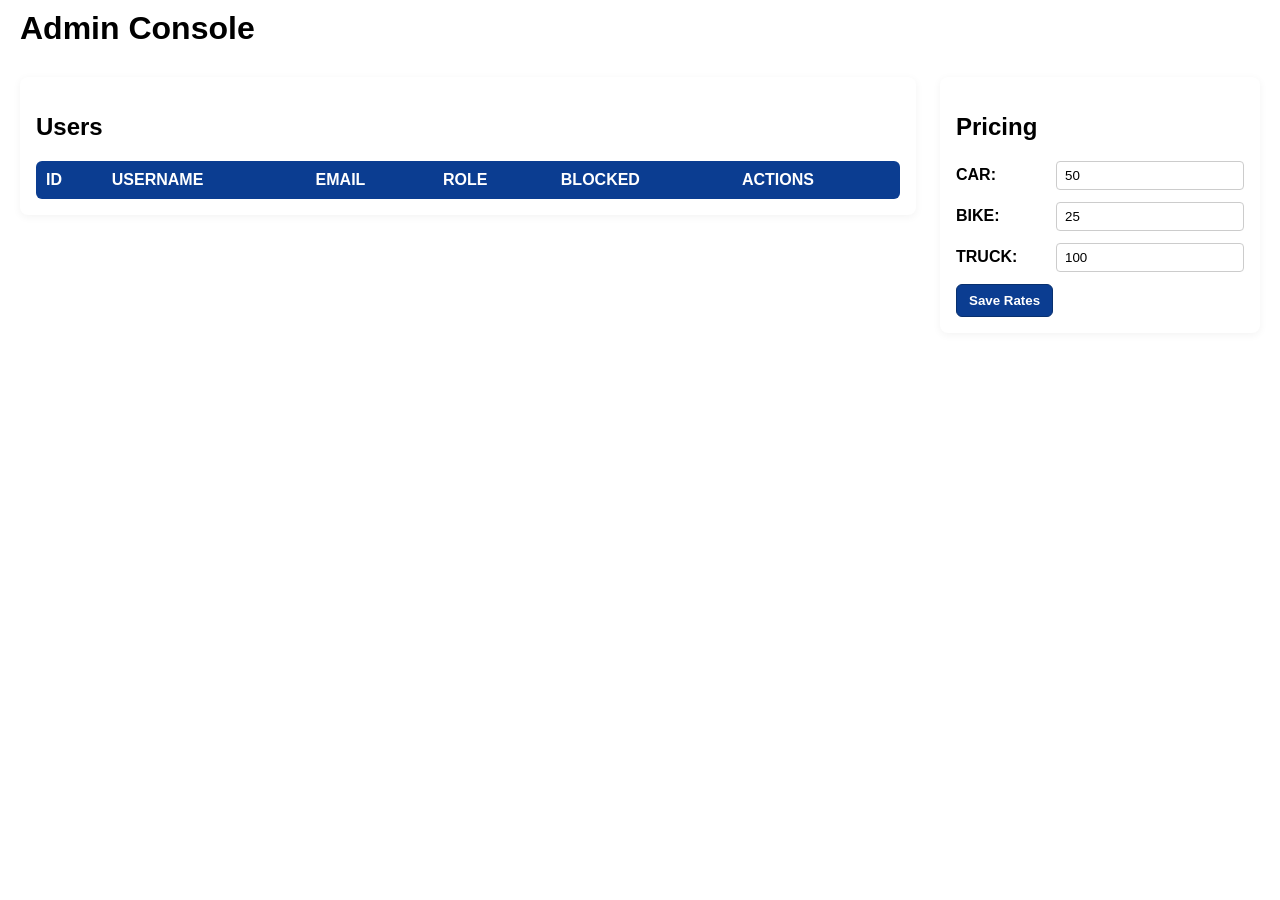
==== src/main/resources/templates/admin.html @ f74a3c46 "Initial commit - Parking System" ====
<!DOCTYPE html>
<html xmlns:th="http://www.thymeleaf.org">

<head>
    <meta charset="UTF-8">
    <meta name="viewport" content="width=device-width, initial-scale=1">
    <title>Admin Console</title>
    <link rel="stylesheet" th:href="@{/css/custom.css}" />
    <style>
        body {
            font-family: Arial, Helvetica, sans-serif;
            margin: 0;
            padding: 0;
        }

        .container {
            display: flex;
            gap: 24px;
            padding: 20px;
        }

        .left {
            flex: 1 1 70%;
        }

        .right {
            flex: 0 0 320px;
        }

        h1 {
            margin: 10px 20px;
        }

        table {
            width: 100%;
            border-collapse: collapse;
            background: white;
            border-radius: 6px;
            overflow: hidden;
        }

        thead th {
            background: #0b3d91;
            color: white;
            padding: 10px;
            text-align: left;
        }

        tbody td {
            padding: 10px;
            border-bottom: 1px solid #eee;
        }

        tbody tr:last-child td {
            border-bottom: none;
        }

        .actions button {
            margin-right: 6px;
            padding: 6px 8px;
            border-radius: 4px;
            border: 1px solid #ccc;
            cursor: pointer;
        }

        .btn-block {
            background: #ffc107;
        }

        .btn-delete {
            background: #dc3545;
            color: white;
            border-color: #c82333;
        }

        .card {
            background: #fff;
            padding: 16px;
            border-radius: 8px;
            box-shadow: 0 2px 8px rgba(0, 0, 0, 0.05);
        }

        .form-row {
            margin-bottom: 12px;
            display: flex;
            align-items: center;
        }

        .form-row label {
            width: 100px;
            font-weight: 600;
        }

        .form-row input {
            flex: 1;
            padding: 6px 8px;
            border: 1px solid #ccc;
            border-radius: 4px;
        }

        .right .button-row {
            display: flex;
            gap: 8px;
            margin-top: 12px;
        }

        /* Button utility styles */
        .btn {
            padding: 8px 12px;
            border-radius: 6px;
            border: 1px solid transparent;
            cursor: pointer;
            font-weight: 600;
        }

        .btn-primary {
            background: #0b3d91;
            color: white;
            border-color: #08306e;
        }

        .btn-primary:hover {
            filter: brightness(0.95);
        }
    </style>
</head>

<body>
    <h1>Admin Console</h1>
    <div class="container">
        <div class="left">
            <div class="card">
                <h2>Users</h2>
                <table id="usersTable" aria-describedby="usersTable">
                    <thead>
                        <tr>
                            <th>ID</th>
                            <th>USERNAME</th>
                            <th>EMAIL</th>
                            <th>ROLE</th>
                            <th>BLOCKED</th>
                            <th>ACTIONS</th>
                        </tr>
                    </thead>
                    <tbody></tbody>
                </table>
            </div>
        </div>

        <div class="right">
            <div class="card">
                <h2>Pricing</h2>
                <form id="pricingForm">
                    <div class="form-row"><label for="car">CAR:</label><input id="car" name="CAR" value="50" /></div>
                    <div class="form-row"><label for="bike">BIKE:</label><input id="bike" name="BIKE" value="25" />
                    </div>
                    <div class="form-row"><label for="truck">TRUCK:</label><input id="truck" name="TRUCK" value="100" />
                    </div>
                    <div class="button-row">
                        <button type="submit" class="btn btn-primary">Save Rates</button>
                    </div>
                </form>
            </div>
        </div>
    </div>

    <script>
        let currentAdmin = { username: null, role: null };

        async function fetchCurrentAdmin() {
            try {
                const r = await fetch('/api/admin/me', { credentials: 'include' });
                if (r.ok) currentAdmin = await r.json();
            } catch (e) { console.warn('could not get current admin', e); }
        }

        async function fetchUsers() {
            const resp = await fetch('/api/admin/users', { credentials: 'include' });
            if (!resp.ok) { console.error('failed to fetch users', resp.status); return; }
            const users = await resp.json();
            const tbody = document.querySelector('#usersTable tbody');
            tbody.innerHTML = '';
            users.forEach(u => {
                const tr = document.createElement('tr');
                tr.innerHTML = `<td>${u.userId}</td><td>${escapeHtml(u.username)}</td><td>${escapeHtml(u.email)}</td><td>${u.role}</td><td>${u.blocked}</td>`;
                const actions = document.createElement('td');
                actions.className = 'actions';
                const blockBtn = document.createElement('button');
                blockBtn.className = 'btn-block';
                blockBtn.textContent = u.blocked ? 'Unblock' : 'Block';
                if (u.role === 'ADMIN' || (currentAdmin.username && currentAdmin.username === u.username)) {
                    blockBtn.disabled = true;
                    blockBtn.title = 'Cannot block admins or self';
                } else {
                    blockBtn.onclick = async () => {
                        blockBtn.disabled = true;
                        await fetch(`/api/admin/users/${u.userId}/block?block=${!u.blocked}`, { method: 'POST', credentials: 'include' });
                        await fetchUsers();
                    };
                }
                const delBtn = document.createElement('button');
                delBtn.className = 'btn-delete';
                delBtn.textContent = 'Delete';
                if (u.role === 'ADMIN' || (currentAdmin.username && currentAdmin.username === u.username)) {
                    delBtn.disabled = true;
                    delBtn.title = 'Cannot delete admins or self';
                } else {
                    delBtn.onclick = async () => {
                        if (!confirm('Delete user ' + u.username + '?')) return;
                        delBtn.disabled = true;
                        await fetch(`/api/admin/users/${u.userId}`, { method: 'DELETE', credentials: 'include' });
                        await fetchUsers();
                    };
                }
                actions.appendChild(blockBtn);
                actions.appendChild(document.createTextNode(' '));
                actions.appendChild(delBtn);
                tr.appendChild(actions);
                tbody.appendChild(tr);
            });
        }

        function escapeHtml(s) {
            if (!s) return '';
            return s.replaceAll('&', '&amp;').replaceAll('<', '&lt;').replaceAll('>', '&gt;');
        }

        async function loadPricing() {
            const resp = await fetch('/api/admin/pricing', { credentials: 'include' });
            if (!resp.ok) return;
            const list = await resp.json();
            const map = {};
            list.forEach(p => { map[p.vehicleType] = p.hourlyRate; });
            if (map.CAR) document.getElementById('car').value = map.CAR;
            if (map.BIKE) document.getElementById('bike').value = map.BIKE;
            if (map.TRUCK) document.getElementById('truck').value = map.TRUCK;
        }

        document.getElementById('pricingForm').addEventListener('submit', async (e) => {
            e.preventDefault();
            const form = e.target;
            const data = {
                CAR: parseFloat(form.CAR.value),
                BIKE: parseFloat(form.BIKE.value),
                TRUCK: parseFloat(form.TRUCK.value)
            };
            const resp = await fetch('/api/admin/pricing', {
                method: 'POST',
                headers: { 'Content-Type': 'application/json' },
                credentials: 'include',
                body: JSON.stringify(data)
            });
            if (resp.ok) {
                alert('Pricing saved');
                await loadPricing();
            } else {
                alert('Failed to save pricing');
            }
        });

        (async () => {
            await fetchCurrentAdmin();
            await fetchUsers();
            await loadPricing();
        })();
    </script>
</body>

</html>
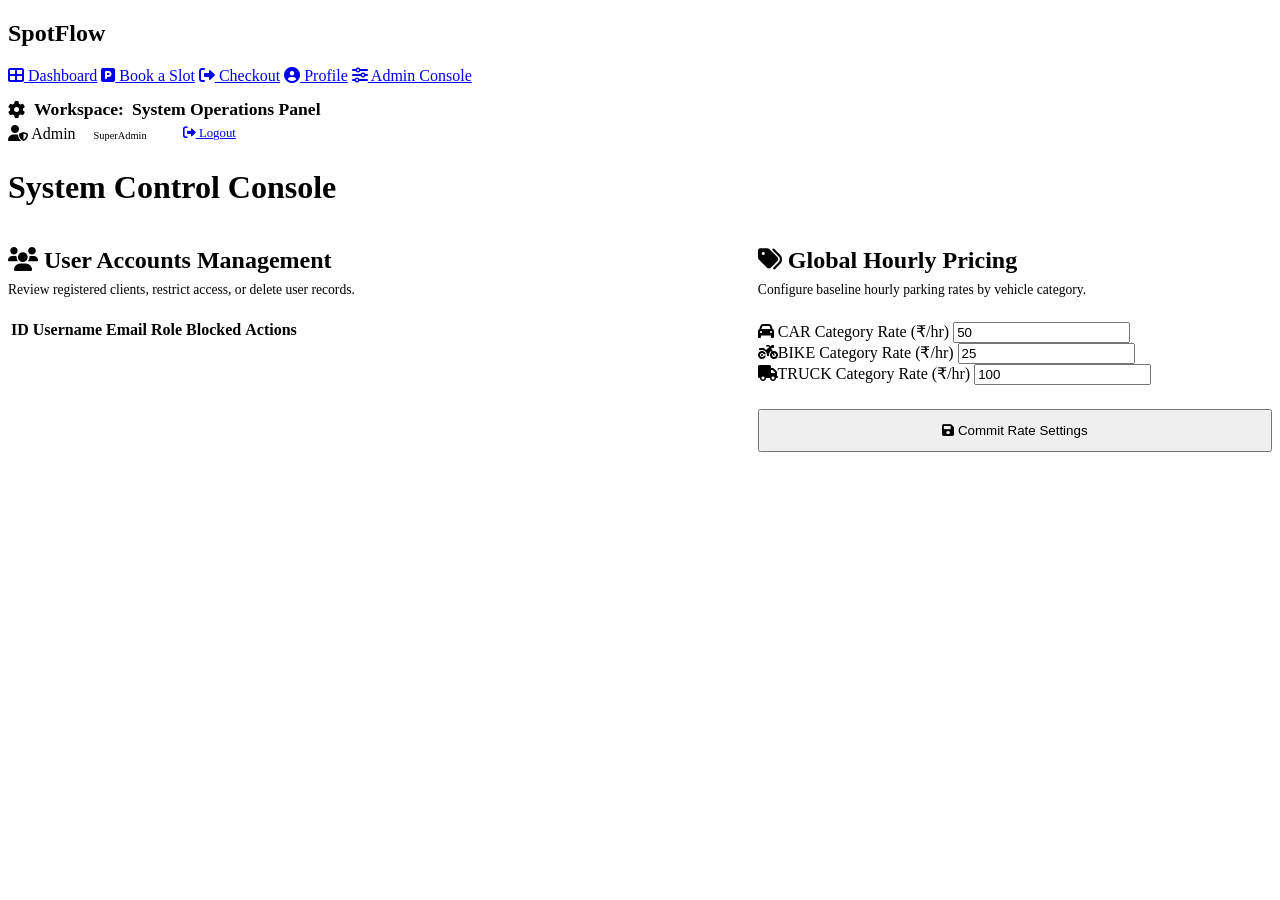
==== commit 11e75ce4: "feat: redesign UI into SpotFlow SaaS platform" ====
--- a/src/main/resources/templates/admin.html
+++ b/src/main/resources/templates/admin.html
@@ -4,160 +4,92 @@
 <head>
     <meta charset="UTF-8">
     <meta name="viewport" content="width=device-width, initial-scale=1">
-    <title>Admin Console</title>
+    <title>Admin Console - SpotFlow Parking</title>
     <link rel="stylesheet" th:href="@{/css/custom.css}" />
-    <style>
-        body {
-            font-family: Arial, Helvetica, sans-serif;
-            margin: 0;
-            padding: 0;
-        }
-
-        .container {
-            display: flex;
-            gap: 24px;
-            padding: 20px;
-        }
-
-        .left {
-            flex: 1 1 70%;
-        }
-
-        .right {
-            flex: 0 0 320px;
-        }
-
-        h1 {
-            margin: 10px 20px;
-        }
-
-        table {
-            width: 100%;
-            border-collapse: collapse;
-            background: white;
-            border-radius: 6px;
-            overflow: hidden;
-        }
-
-        thead th {
-            background: #0b3d91;
-            color: white;
-            padding: 10px;
-            text-align: left;
-        }
-
-        tbody td {
-            padding: 10px;
-            border-bottom: 1px solid #eee;
-        }
-
-        tbody tr:last-child td {
-            border-bottom: none;
-        }
-
-        .actions button {
-            margin-right: 6px;
-            padding: 6px 8px;
-            border-radius: 4px;
-            border: 1px solid #ccc;
-            cursor: pointer;
-        }
-
-        .btn-block {
-            background: #ffc107;
-        }
-
-        .btn-delete {
-            background: #dc3545;
-            color: white;
-            border-color: #c82333;
-        }
-
-        .card {
-            background: #fff;
-            padding: 16px;
-            border-radius: 8px;
-            box-shadow: 0 2px 8px rgba(0, 0, 0, 0.05);
-        }
-
-        .form-row {
-            margin-bottom: 12px;
-            display: flex;
-            align-items: center;
-        }
-
-        .form-row label {
-            width: 100px;
-            font-weight: 600;
-        }
-
-        .form-row input {
-            flex: 1;
-            padding: 6px 8px;
-            border: 1px solid #ccc;
-            border-radius: 4px;
-        }
-
-        .right .button-row {
-            display: flex;
-            gap: 8px;
-            margin-top: 12px;
-        }
-
-        /* Button utility styles */
-        .btn {
-            padding: 8px 12px;
-            border-radius: 6px;
-            border: 1px solid transparent;
-            cursor: pointer;
-            font-weight: 600;
-        }
-
-        .btn-primary {
-            background: #0b3d91;
-            color: white;
-            border-color: #08306e;
-        }
-
-        .btn-primary:hover {
-            filter: brightness(0.95);
-        }
-    </style>
+    <link href="https://cdnjs.cloudflare.com/ajax/libs/font-awesome/6.0.0/css/all.min.css" rel="stylesheet">
 </head>
 
 <body>
-    <h1>Admin Console</h1>
-    <div class="container">
-        <div class="left">
-            <div class="card">
-                <h2>Users</h2>
-                <table id="usersTable" aria-describedby="usersTable">
-                    <thead>
-                        <tr>
-                            <th>ID</th>
-                            <th>USERNAME</th>
-                            <th>EMAIL</th>
-                            <th>ROLE</th>
-                            <th>BLOCKED</th>
-                            <th>ACTIONS</th>
-                        </tr>
-                    </thead>
-                    <tbody></tbody>
-                </table>
-            </div>
+    <!-- Sidebar navigation -->
+    <div class="sidebar">
+        <h2>SpotFlow</h2>
+        <div class="sidebar-menu">
+            <a href="/"><i class="fas fa-th-large"></i> Dashboard</a>
+            <a href="/booking"><i class="fas fa-parking"></i> Book a Slot</a>
+            <a href="/checkout"><i class="fas fa-sign-out-alt"></i> Checkout</a>
+            <a href="/profile"><i class="fas fa-user-circle"></i> Profile</a>
+            <a href="/admin" class="active"><i class="fas fa-sliders-h"></i> Admin Console</a>
         </div>
-
-        <div class="right">
-            <div class="card">
-                <h2>Pricing</h2>
+    </div>
+
+    <!-- Main Content -->
+    <div class="main-content">
+        <div class="topbar fade-in">
+            <div style="display: flex; align-items: center; gap: 8px;">
+                <h2 style="font-size: 1.1rem; margin-bottom: 0; font-family: var(--font-base); display: flex; align-items: center; gap: 8px;">
+                    <i class="fas fa-cog text-muted"></i>
+                    Workspace: <strong style="color: var(--accent-color);">System Operations Panel</strong>
+                </h2>
+            </div>
+            <div style="display: flex; align-items: center; gap: 16px;">
+                <span class="username">
+                    <i class="fas fa-user-shield"></i> <span id="adminUsername">Admin</span>
+                    <span class="status-badge status-checked-in" style="margin-left: 6px; padding: 2px 8px; font-size: 0.65rem;">SuperAdmin</span>
+                </span>
+                <a href="/signout" class="btn btn-secondary" style="padding: 6px 12px; font-size: 0.8rem; border-radius: var(--radius-sm);">
+                    <i class="fas fa-sign-out-alt"></i> Logout
+                </a>
+            </div>
+        </div>
+
+        <h1 class="fade-in">System Control Console</h1>
+
+        <div style="display: grid; grid-template-columns: 1.4fr 1fr; gap: 30px;" class="fade-in">
+            <!-- Left Side: Users Administration Table -->
+            <div class="card" style="border-left: 4px solid var(--accent-color);">
+                <h2><i class="fas fa-users" style="color: var(--accent-color);"></i> User Accounts Management</h2>
+                <p class="text-muted" style="font-size: 0.85rem; margin-top: -12px; margin-bottom: 20px;">Review registered clients, restrict access, or delete user records.</p>
+                <div style="overflow-x: auto;">
+                    <table id="usersTable" aria-describedby="usersTable">
+                        <thead>
+                            <tr>
+                                <th>ID</th>
+                                <th>Username</th>
+                                <th>Email</th>
+                                <th>Role</th>
+                                <th>Blocked</th>
+                                <th style="text-align: right;">Actions</th>
+                            </tr>
+                        </thead>
+                        <tbody>
+                            <!-- Loaded dynamically by JS -->
+                        </tbody>
+                    </table>
+                </div>
+            </div>
+
+            <!-- Right Side: Pricing Rates Configuration -->
+            <div class="card" style="border-left: 4px solid var(--secondary-color);">
+                <h2><i class="fas fa-tags" style="color: var(--secondary-color);"></i> Global Hourly Pricing</h2>
+                <p class="text-muted" style="font-size: 0.85rem; margin-top: -12px; margin-bottom: 24px;">Configure baseline hourly parking rates by vehicle category.</p>
                 <form id="pricingForm">
-                    <div class="form-row"><label for="car">CAR:</label><input id="car" name="CAR" value="50" /></div>
-                    <div class="form-row"><label for="bike">BIKE:</label><input id="bike" name="BIKE" value="25" />
-                    </div>
-                    <div class="form-row"><label for="truck">TRUCK:</label><input id="truck" name="TRUCK" value="100" />
-                    </div>
-                    <div class="button-row">
-                        <button type="submit" class="btn btn-primary">Save Rates</button>
+                    <div class="form-group">
+                        <label for="car"><i class="fas fa-car" style="width: 16px;"></i> CAR Category Rate (₹/hr)</label>
+                        <input type="number" step="any" id="car" name="CAR" value="50" required />
+                    </div>
+                    <div class="form-group">
+                        <label for="bike"><i class="fas fa-motorcycle" style="width: 16px;"></i> BIKE Category Rate (₹/hr)</label>
+                        <input type="number" step="any" id="bike" name="BIKE" value="25" required />
+                    </div>
+                    <div class="form-group">
+                        <label for="truck"><i class="fas fa-truck" style="width: 16px;"></i> TRUCK Category Rate (₹/hr)</label>
+                        <input type="number" step="any" id="truck" name="TRUCK" value="100" required />
+                    </div>
+                    
+                    <div style="text-align: right; margin-top: 24px;">
+                        <button type="submit" class="btn btn-primary" style="width: 100%; padding: 12px;">
+                            <i class="fas fa-save"></i> Commit Rate Settings
+                        </button>
                     </div>
                 </form>
             </div>
@@ -170,7 +102,12 @@
         async function fetchCurrentAdmin() {
             try {
                 const r = await fetch('/api/admin/me', { credentials: 'include' });
-                if (r.ok) currentAdmin = await r.json();
+                if (r.ok) {
+                    currentAdmin = await r.json();
+                    if (currentAdmin.username) {
+                        document.getElementById('adminUsername').textContent = currentAdmin.username;
+                    }
+                }
             } catch (e) { console.warn('could not get current admin', e); }
         }
 
@@ -182,12 +119,25 @@
             tbody.innerHTML = '';
             users.forEach(u => {
                 const tr = document.createElement('tr');
-                tr.innerHTML = `<td>${u.userId}</td><td>${escapeHtml(u.username)}</td><td>${escapeHtml(u.email)}</td><td>${u.role}</td><td>${u.blocked}</td>`;
+                const blockStatus = u.blocked ? '<span class="status-badge status-occupied">Yes</span>' : '<span class="status-badge status-available">No</span>';
+                
+                tr.innerHTML = `
+                    <td><strong>#${u.userId}</strong></td>
+                    <td><span style="font-weight:600;">${escapeHtml(u.username)}</span></td>
+                    <td>${escapeHtml(u.email)}</td>
+                    <td><span class="status-badge status-checked-in" style="font-size:0.65rem; padding:2px 8px;">${u.role}</span></td>
+                    <td>${blockStatus}</td>
+                `;
+                
                 const actions = document.createElement('td');
-                actions.className = 'actions';
+                actions.style.textAlign = 'right';
+                
                 const blockBtn = document.createElement('button');
-                blockBtn.className = 'btn-block';
-                blockBtn.textContent = u.blocked ? 'Unblock' : 'Block';
+                blockBtn.className = u.blocked ? 'btn btn-secondary' : 'btn btn-warning';
+                blockBtn.style.padding = '6px 12px';
+                blockBtn.style.fontSize = '0.75rem';
+                blockBtn.innerHTML = u.blocked ? '<i class="fas fa-unlock"></i> Unblock' : '<i class="fas fa-ban"></i> Block';
+                
                 if (u.role === 'ADMIN' || (currentAdmin.username && currentAdmin.username === u.username)) {
                     blockBtn.disabled = true;
                     blockBtn.title = 'Cannot block admins or self';
@@ -198,9 +148,14 @@
                         await fetchUsers();
                     };
                 }
+                
                 const delBtn = document.createElement('button');
-                delBtn.className = 'btn-delete';
-                delBtn.textContent = 'Delete';
+                delBtn.className = 'btn btn-danger';
+                delBtn.style.padding = '6px 12px';
+                delBtn.style.fontSize = '0.75rem';
+                delBtn.style.marginLeft = '8px';
+                delBtn.innerHTML = '<i class="fas fa-trash-alt"></i> Delete';
+                
                 if (u.role === 'ADMIN' || (currentAdmin.username && currentAdmin.username === u.username)) {
                     delBtn.disabled = true;
                     delBtn.title = 'Cannot delete admins or self';
@@ -212,8 +167,8 @@
                         await fetchUsers();
                     };
                 }
+                
                 actions.appendChild(blockBtn);
-                actions.appendChild(document.createTextNode(' '));
                 actions.appendChild(delBtn);
                 tr.appendChild(actions);
                 tbody.appendChild(tr);
@@ -251,10 +206,10 @@
                 body: JSON.stringify(data)
             });
             if (resp.ok) {
-                alert('Pricing saved');
+                alert('Pricing saved successfully!');
                 await loadPricing();
             } else {
-                alert('Failed to save pricing');
+                alert('Failed to save pricing rates.');
             }
         });
 
